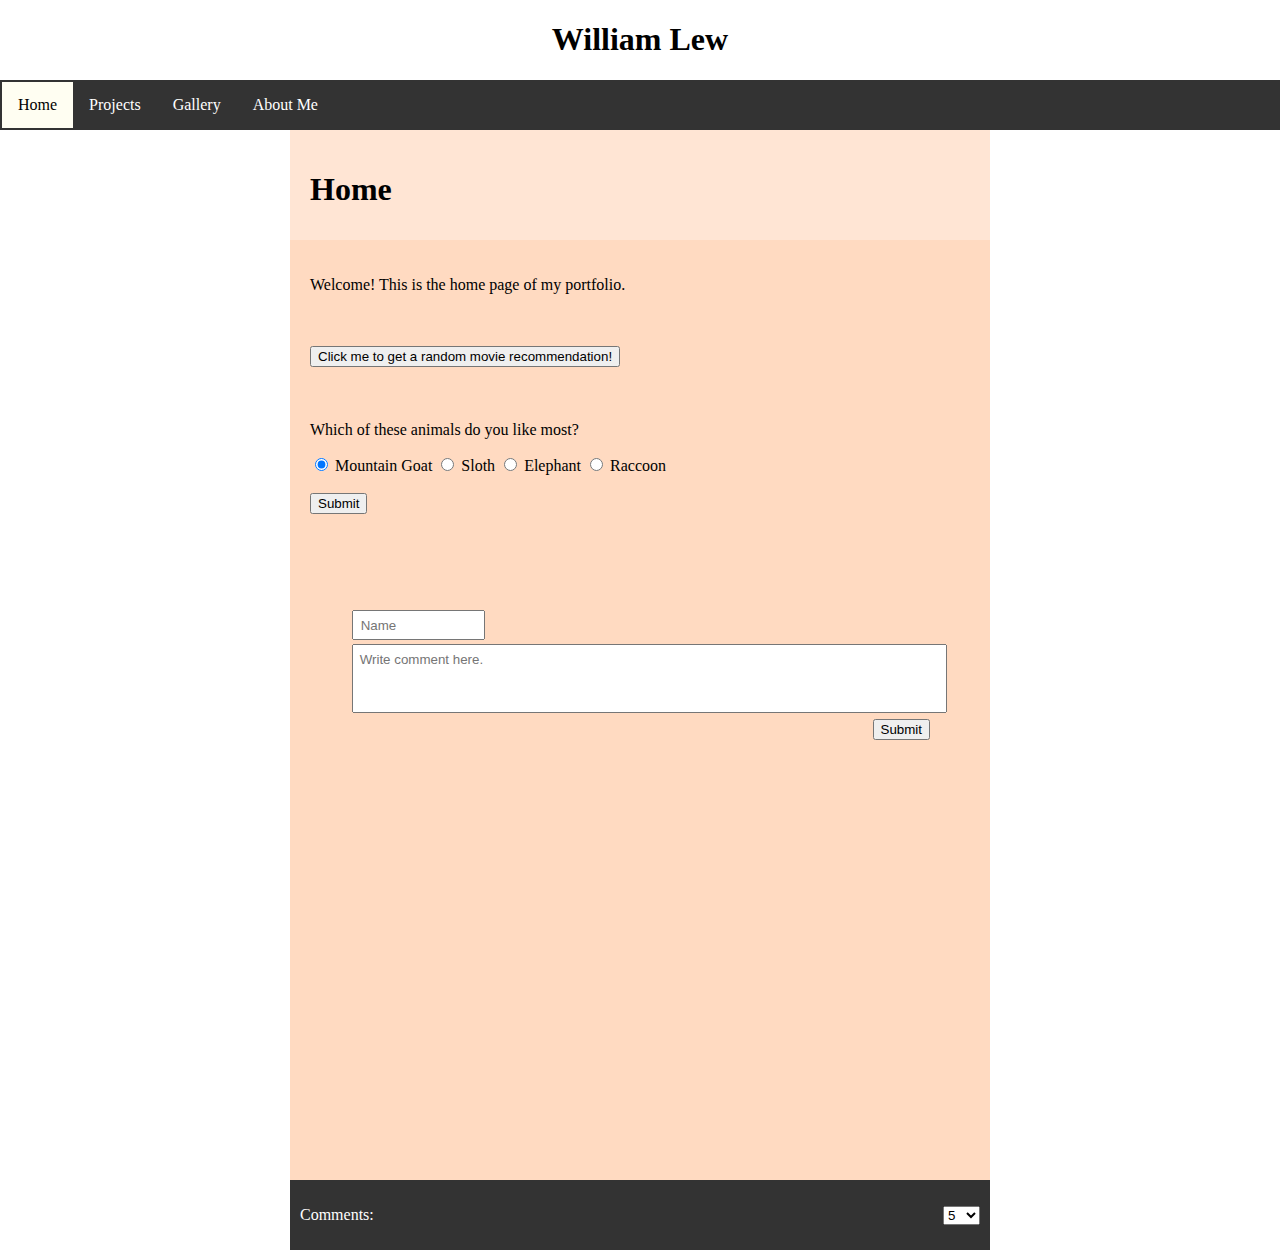
==== portfolio/src/main/webapp/index.html @ f777b782 "Add cookies to allow users to only like/dislike once" ====
<!DOCTYPE html>
<meta charset="utf-8">
<html>
  <head>
    <title>Home</title>
    <link rel="stylesheet" href="style.css">
  </head>
  <body onload="checkCookie(); getComments()">
    <h1 id="site-title">William Lew</h1>
    <!-- navbar -->
    <nav>
      <ul>
        <li><a class="active" href="index.html">Home</a></li>
        <li><a href="projects.html">Projects</a></li>
        <li><a href="gallery.html">Gallery</a></li>
        <!-- <li><a href="blog.html">Blog</a></li> -->
        <li><a href="aboutme.html">About Me</a></li>
        <li class="r"><a class="house-navbar"></a></li>
      </ul>
    </nav>

    <div id="content">
      <div class="page-title" id="index">
        <h1>Home</h1>
      </div>
      <div id="index-info">
        <p>Welcome! This is the home page of my portfolio.</p>
        <br>
        <br>
        <button onclick="addRandomMovie()">Click me to get a random movie 
            recommendation!</button>
        <div id="movie-container"> </div>
        <br>
        <form>
          <p>Which of these animals do you like most?</p>
          <div>
            <input type="radio" id="option1" name="quiz" value="g" checked>
            <label for="option1">Mountain Goat</label>
            <input type="radio" id="option2" name="quiz" value="h">
            <label for="option2">Sloth</label>
            <input type="radio" id="option3" name="quiz" value="r">
            <label for="option3">Elephant</label>
            <input type="radio" id="option4" name="quiz" value="s">
            <label for="option4">Raccoon</label>
          </div>
          <br>
          <div>
            <button type="submit">Submit</button>
          </div>
        </form>
        <br>
        <div id="house-container"></div>
        <br>
        <br>
        <div id="comment-submission">
          <form id="comment-submission" action="/data" method="POST">
            <input type="text" id="username" name="username" placeholder="Name" required>
            <br>
            <textarea id="text-input" name="text-input" placeholder="Write comment here." required></textarea>
            <br>
            <input type="submit">
            <br>
          </form>
          <br>
          <br>
        </div>
        <br>
      </div>
      <div id="comments-section">
          <p>Comments:
          <select id="num-comments" onchange="getComments()">
            <option value="5">5</option>
            <option value="10">10</option>
            <option value="20">20</option>
            <option value="50">50</option>
          </select></p>
          <!-- <button onclick="deleteComments()">Delete All Comments</button> -->
          <ul id="comments-list"></ul>
      </div>
    </div>
  </body>
  <script src="script.js"></script>
</html>
---- portfolio/src/main/webapp/style.css ----
/* potentially change padding above titles to only be 10px on every page */

/* ALL PAGES */
body {
  margin: 0;
} 

#site-title {
  text-align: center
}

/* unordered list */
nav ul {
  background-color: #333;
  list-style-type: none;
  margin: 0;
  overflow: hidden;
  padding: 2px;
  position: sticky;
  position: -webkit-sticky; /* for compatability with Safari */
  top: 0;
  width: 100%;
}

/* align navbar elements to the left */
nav ul li {
  float: left;
}

/* for navbar elements that should be on the right */
.r {
  float: right;  
}

/* text settings */
nav li a {
  color: white;
  display: block;
  padding: 14px 16px;
  text-align: center;
  text-decoration: none;
}

/* show which navbar element we are hovering over by highlighting it */
nav li a:hover {
  background-color: #111;
  color: white;
}

/* change background of active navbar element */
nav .active {
  background-color: #fffef2;
  color: black;
}

#gryffindor {
  background-color: #900d09;
  color: #fed000;
}

#hufflepuff {
  background-color: #ffe338;
  color: black;
}

#ravenclaw {
  background-color: #187bcd;
  color: #dfa44d;
}

#slytherin {
  background-color: #21945c;
  color: #bec2cb;
}

.page-title {
  padding: 10px;
  padding-left: 20px;
  padding-top: 20px;
}

#content {
  margin-left: auto;
  margin-right: auto;
  width: 700px;
}


/* INDEX */
#index {
  background-color: #ffe5d4;
}

#index-info {
  background-color: #ffdac1;
  height: 900px;
  padding: 20px;
}

#movie-container {
  margin-top: 20px;
}

#comment-submission {
  padding: 20px;
}

#comment-submission input[type="submit"]{
  float: right;
}

#comment-submission textarea#text-input {
  font-family: Arial, Helvetica, sans-serif;
  height: 4em;
  margin: 2px;
  padding: 0.5em;
  resize: none;
  width: 100%;
}

#comment-submission input#username {
  font-family: Arial, Helvetica, sans-serif;
  height: 1em;
  margin: 2px;
  padding: 0.5em;
  width: 20%;
}

#comments-section {
  background-color: #333;
  color: white;
  padding: 10px;
  margin: 0;
}

#comments-section select {
  float: right;
}

#comments-section ul {
  background-color: #ffdac1;
  color: black;
  list-style-type: none;
  margin: 0;
  overflow: hidden;
  padding: 0px;
  top: 0;
  width: 100%;
}

#comments-section li {
  background-color: #fffef2;
  color: black;
  padding: 10px 6px;
}

#comments-section button {
  border: none;
  color: white;
  padding: 2px 4px;
  text-align: center;
  text-decoration: none;
  display: inline-block;
  margin: 4px 2px;
  cursor: pointer;
}

#comments-section button#like {
  background-color: #4caf4c;
}

#comments-section button#dislike {
  background-color: #af4c4c;
}

#comments-section #likes-section{
  float: right;
}


/* GALLERY */
.image-thumbnails {
  display: flex;
  flex-wrap: wrap;
  justify-content: center;
  text-align: center;
}

#gallery {
  background-color: #ffdbd9;
}

#my-photos {
  background-color: #ffb7b2;
  padding: 10px;
}

#other-photos {
  background-color: #ff9aa2;
  padding: 10px;
}

.image-thumbnails img {
  margin: 10px;
  max-height: 200px;
}

.image-thumbnails img:hover {
  border: solid black;
  border-width: 2px;
}


/* ABOUT ME */
#about-me {
  background-color: #e0e7ff;
}

#about-me-info {
  background-color: #c7ceea;
  height: 900px;
  padding: 20px;
}

#about-me-info img {
  margin: 10px;
  max-width: 640px;
}

#logos img {
  max-height: 32px;
  padding: 10px;
}


/* PROJECTS */
#projects {
  background-color: #defff3;
}

.row .column {
  box-sizing: border-box;
}

.column {
  float: left;
  height: 600px;
  padding: 10px;
  width: 33.33%;
}

.column.left {
  background-color: #c5ffdd;
}

.column.middle {
  background-color: #f1ffda;
}

.column.right {
  background-color: #c7ffeb;
}

.center {
  display: block;
  margin-left: auto;
  margin-right: auto;
}

/* after becoming rows */
.row:after {
  clear: both;
  content: "";
  display: table;
}

/* if screen is < 945px, stack as rows */
@media screen and (max-width: 945px) {
  .column {
    width: 100%;
    height: 400px;
  }
}
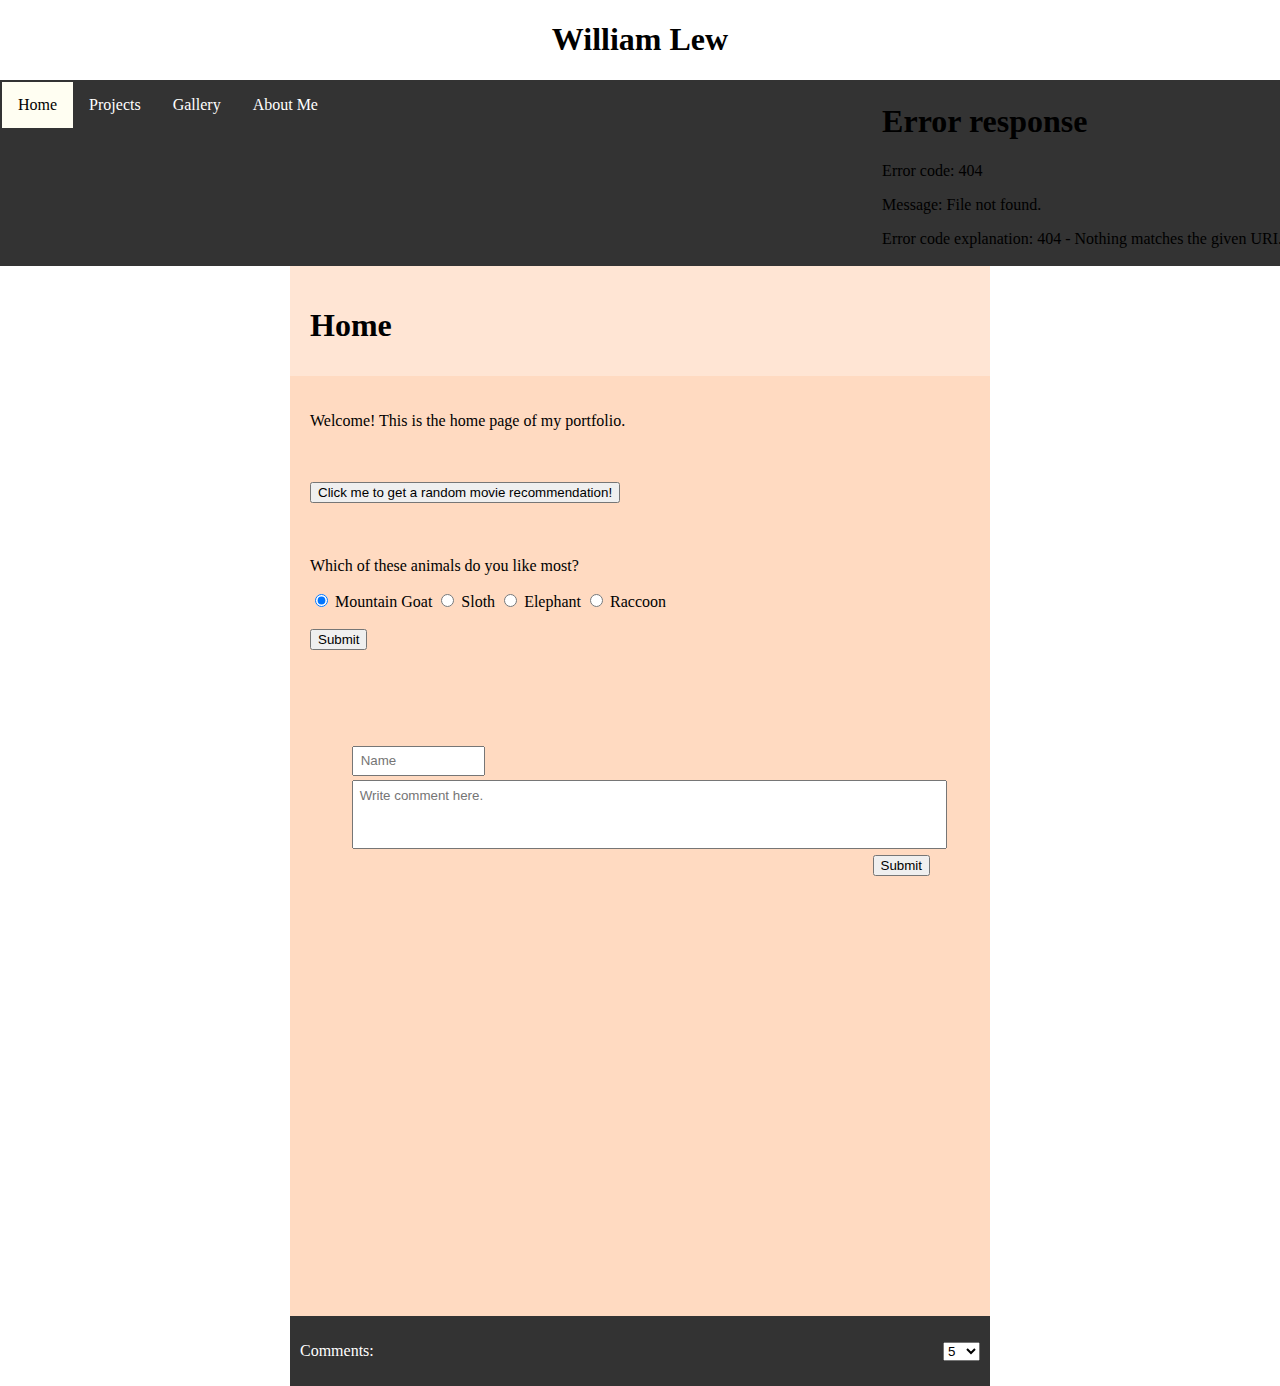
==== commit 4b5ab130: "Add simple login/logout to navbar" ====
--- a/portfolio/src/main/webapp/index.html
+++ b/portfolio/src/main/webapp/index.html
@@ -5,7 +5,7 @@
     <title>Home</title>
     <link rel="stylesheet" href="style.css">
   </head>
-  <body onload="checkCookie(); getComments()">
+  <body onload="checkCookie(); getLogin(); getComments()">
     <h1 id="site-title">William Lew</h1>
     <!-- navbar -->
     <nav>
@@ -15,6 +15,7 @@
         <li><a href="gallery.html">Gallery</a></li>
         <!-- <li><a href="blog.html">Blog</a></li> -->
         <li><a href="aboutme.html">About Me</a></li>
+        <li class="r" id="login"></li>
         <li class="r"><a class="house-navbar"></a></li>
       </ul>
     </nav>
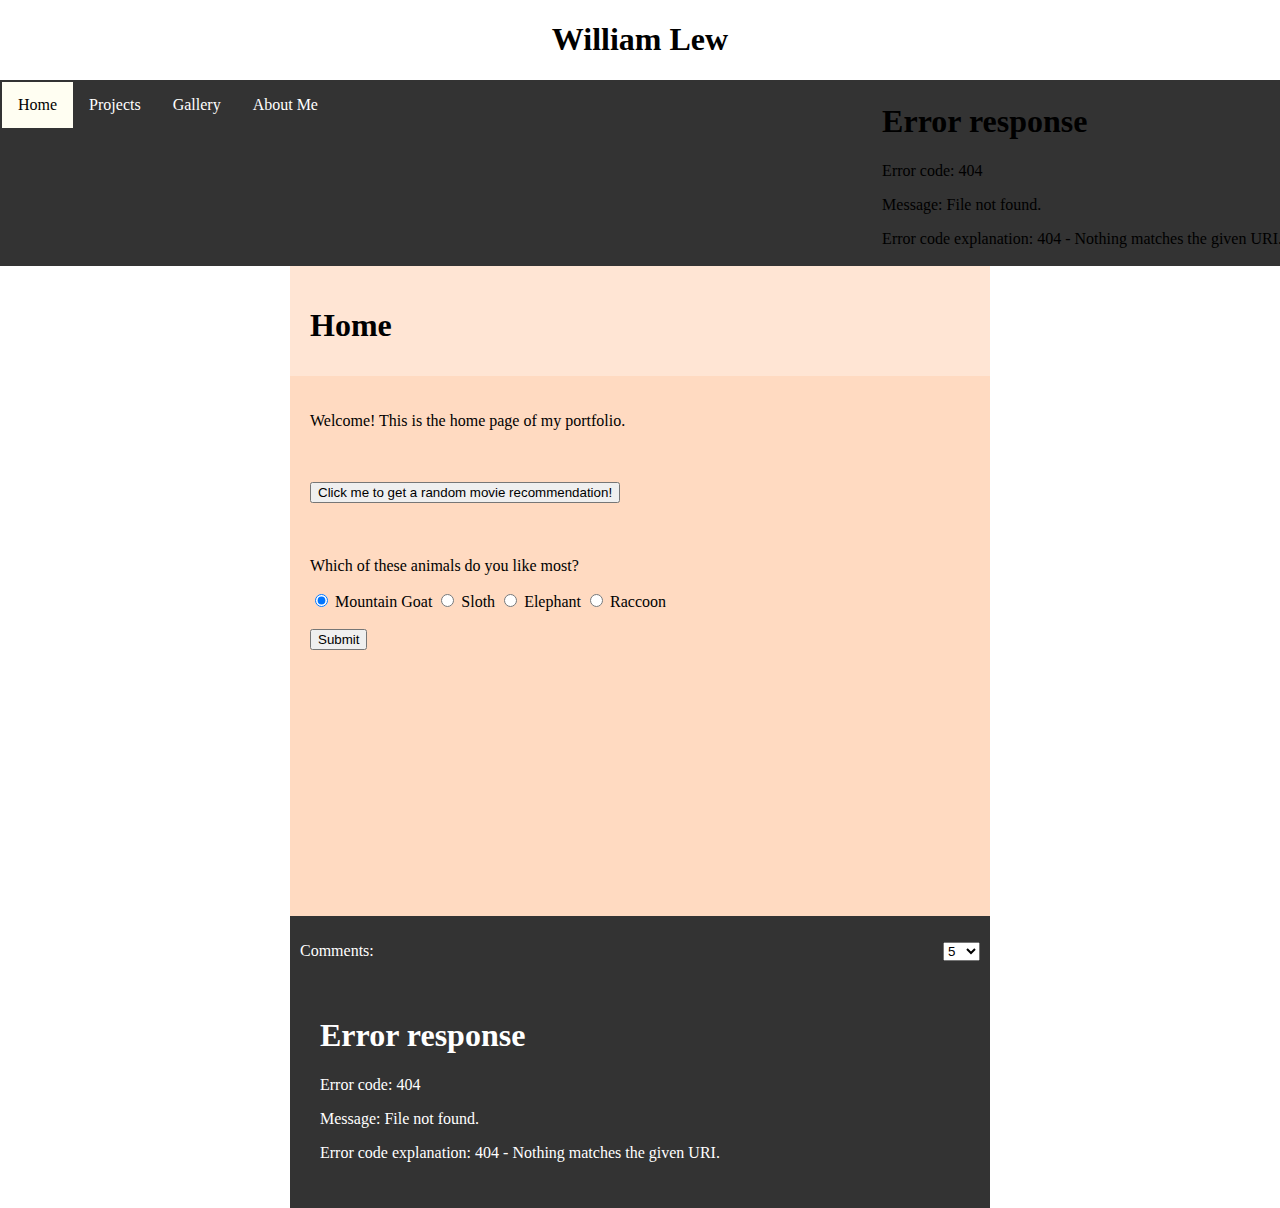
==== commit 17486808: "Add comment form hiding for users who are not logged in" ====
--- a/portfolio/src/main/webapp/index.html
+++ b/portfolio/src/main/webapp/index.html
@@ -5,7 +5,7 @@
     <title>Home</title>
     <link rel="stylesheet" href="style.css">
   </head>
-  <body onload="checkCookie(); getLogin(); getComments()">
+  <body onload="checkCookie(); getLogin(); getComments(); getCommentsForm()">
     <h1 id="site-title">William Lew</h1>
     <!-- navbar -->
     <nav>
@@ -52,20 +52,6 @@
         <br>
         <div id="house-container"></div>
         <br>
-        <br>
-        <div id="comment-submission">
-          <form id="comment-submission" action="/data" method="POST">
-            <input type="text" id="username" name="username" placeholder="Name" required>
-            <br>
-            <textarea id="text-input" name="text-input" placeholder="Write comment here." required></textarea>
-            <br>
-            <input type="submit">
-            <br>
-          </form>
-          <br>
-          <br>
-        </div>
-        <br>
       </div>
       <div id="comments-section">
           <p>Comments:
@@ -75,6 +61,8 @@
             <option value="20">20</option>
             <option value="50">50</option>
           </select></p>
+          <div id="comment-submission">
+          </div>
           <!-- <button onclick="deleteComments()">Delete All Comments</button> -->
           <ul id="comments-list"></ul>
       </div>
--- a/portfolio/src/main/webapp/style.css
+++ b/portfolio/src/main/webapp/style.css
@@ -93,7 +93,7 @@
 
 #index-info {
   background-color: #ffdac1;
-  height: 900px;
+  height: 500px;
   padding: 20px;
 }
 
@@ -173,8 +173,12 @@
   background-color: #af4c4c;
 }
 
-#comments-section #likes-section{
+#comments-section #likes-section {
   float: right;
+}
+
+#comments-section a:visited {
+  color: pink;
 }
 
 
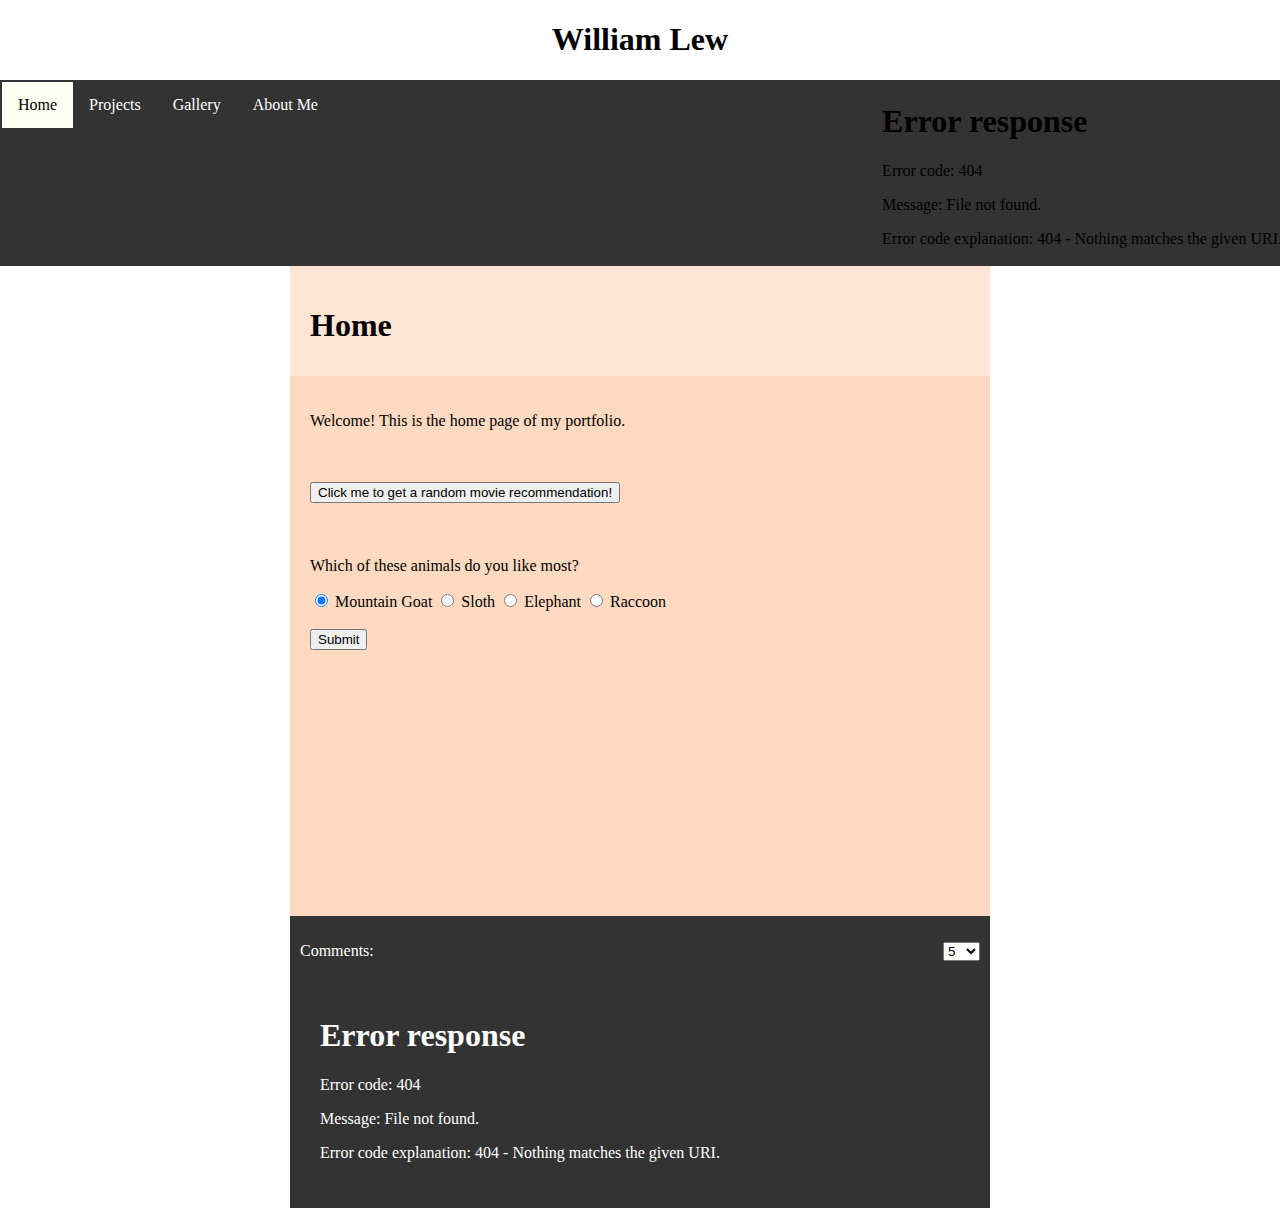
==== commit 5b4d2912: "Add dropdown to navbar for logout" ====
--- a/portfolio/src/main/webapp/index.html
+++ b/portfolio/src/main/webapp/index.html
@@ -15,7 +15,7 @@
         <li><a href="gallery.html">Gallery</a></li>
         <!-- <li><a href="blog.html">Blog</a></li> -->
         <li><a href="aboutme.html">About Me</a></li>
-        <li class="r" id="login"></li>
+        <div id="login"></div>
         <li class="r"><a class="house-navbar"></a></li>
       </ul>
     </nav>
--- a/portfolio/src/main/webapp/style.css
+++ b/portfolio/src/main/webapp/style.css
@@ -16,8 +16,8 @@
   margin: 0;
   overflow: hidden;
   padding: 2px;
-  position: sticky;
-  position: -webkit-sticky; /* for compatability with Safari */
+  /* position: sticky; /* removed for compatibility with dropdown */
+  /* position: -webkit-sticky; /* for compatability with Safari */
   top: 0;
   width: 100%;
 }
@@ -42,7 +42,7 @@
 }
 
 /* show which navbar element we are hovering over by highlighting it */
-nav li a:hover {
+nav li a:hover, .dropdown:hover .dropbtn {
   background-color: #111;
   color: white;
 }
@@ -71,6 +71,48 @@
 #slytherin {
   background-color: #21945c;
   color: #bec2cb;
+}
+
+#login {
+  float: right;
+  overflow: hidden;
+}
+
+#login .dropbtn {
+  background-color: inherit;
+  border: none;
+  color: white;
+  font-family: inherit;
+  font-size: 16px; 
+  margin: 0;
+  padding: 14px 16px;
+  outline: none;
+}
+
+#login .dropdown-content {
+  background-color: #fffef2;
+  box-shadow: 0px 4px 8px 0px rgba(0,0,0,0.2);
+  display: none;
+  min-width: 160px;
+  position: absolute;
+  z-index: 0.5;
+}
+
+#login .dropdown-content a {
+  color: black;
+  display: block;
+  float: none;
+  padding: 12px 16px;
+  text-align: left;
+  text-decoration: none;
+}
+
+#login .dropdown-content a:hover {
+  background-color: #f5f4eb;
+}
+
+#login:hover .dropdown-content {
+  display: block;
 }
 
 .page-title {
